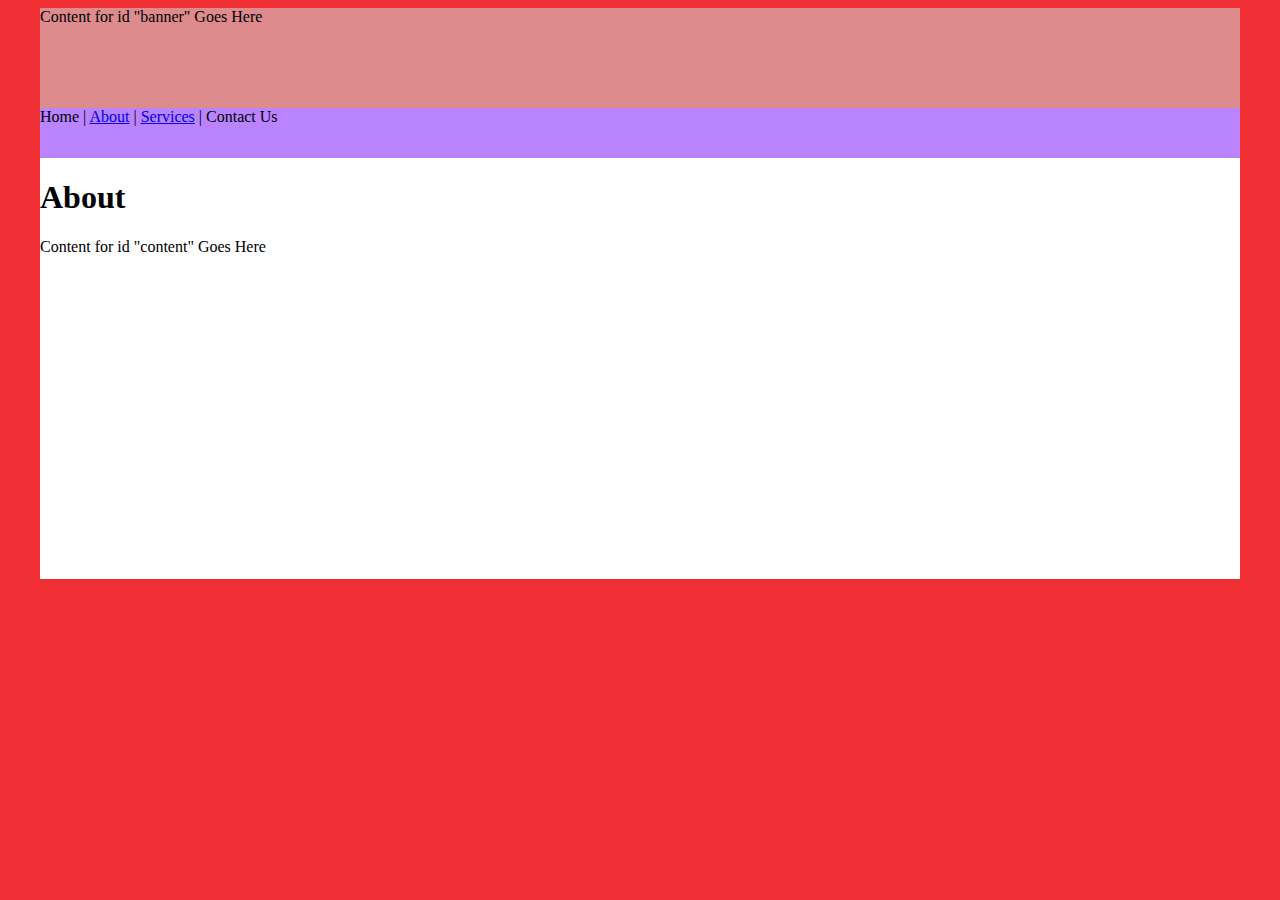
==== about.html @ e11bdc85 "3" ====
<!doctype html>
<html><!-- InstanceBegin template="/Templates/Freelance.dwt" codeOutsideHTMLIsLocked="false" -->
<head>
<meta charset="utf-8">
<!-- InstanceBeginEditable name="doctitle" -->
<title>Freelance</title>
<!-- InstanceEndEditable -->
<!-- InstanceBeginEditable name="head" -->
<!-- InstanceEndEditable -->
<link href="styles/freelancestyles.css" rel="stylesheet" type="text/css">

</head>

<body>
<div id="wrapper">
<div id="banner">Content for  id "banner" Goes Here</div>
<div id="nav"> Home | <a href="about.html">About</a> | <a href="services.html">Services</a> | Contact Us</div>
	
<div id="content">
	<!-- InstanceBeginEditable name="Content" -->
		
 	<h1>About</h1>
 	<p>Content for  id "content" Goes Here</p>
	<!-- InstanceEndEditable -->
</div>
	
	
	
<div>



</body>
<!-- InstanceEnd --></html>
---- styles/freelancestyles.css ----
@charset "utf-8";
body {
    background-color: #EF2F33;
}
#wrapper {
    background-color: #FFFFFF;
    margin: auto;
    width: 1200px;
}
#banner {
    background-color: #DD8B8D;
    height: 100px;
}
#nav {
    background-color: #BA83FF;
    height: 50px;
}
#content {
    background-color: #FFFFFF;
    min-height: 400px;
}
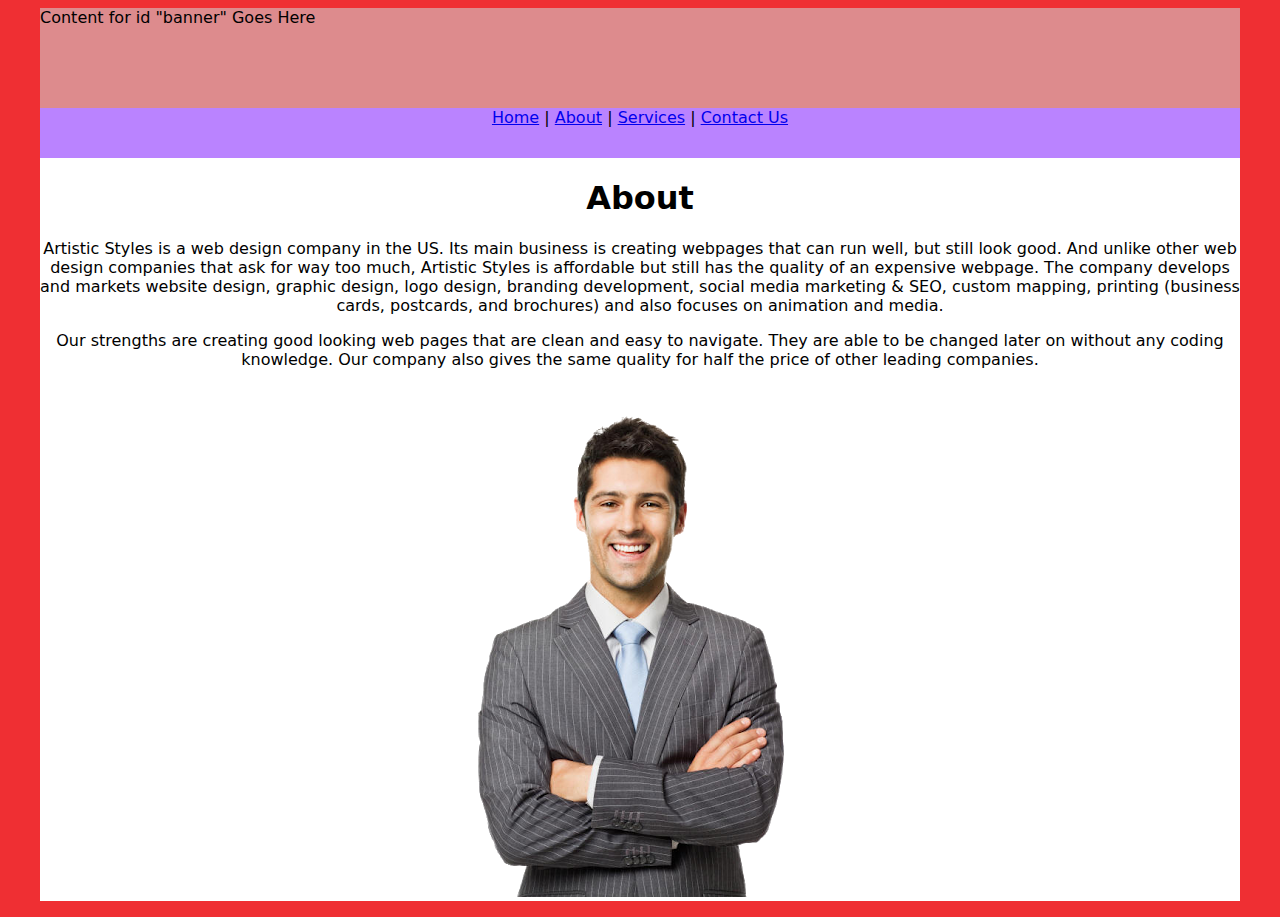
==== commit 882d4089: "first" ====
--- a/about.html
+++ b/about.html
@@ -14,13 +14,16 @@
 <body>
 <div id="wrapper">
 <div id="banner">Content for  id "banner" Goes Here</div>
-<div id="nav"> Home | <a href="about.html">About</a> | <a href="services.html">Services</a> | Contact Us</div>
+<div id="nav"> <a href="index.html">Home</a> | <a href="about.html">About</a> | <a href="services.html">Services</a> | <a href="contact.html">Contact Us</a></div>
 	
 <div id="content">
 	<!-- InstanceBeginEditable name="Content" -->
 		
  	<h1>About</h1>
- 	<p>Content for  id "content" Goes Here</p>
+ 	<p>	Artistic Styles is a web  design company in the US. Its main business is creating webpages that can run  well, but still look good. And unlike other web design companies that ask for  way too much, Artistic Styles is affordable but still has the quality of an  expensive webpage. The company develops and markets website design, graphic  design, logo design, branding development, social media marketing &amp; SEO,  custom mapping, printing (business cards, postcards, and brochures) and also  focuses on animation and media.</p>
+ 	<p>Our strengths are  creating good looking web pages that are clean and easy to navigate. They are  able to be changed later on without any coding knowledge. Our company also  gives the same quality for half the price of other leading companies.</p>
+	<p><img src="images/businessman.png" width="512" height="512" alt=""/><br>
+    </p>
 	<!-- InstanceEndEditable -->
 </div>
 	
--- a/styles/freelancestyles.css
+++ b/styles/freelancestyles.css
@@ -1,6 +1,9 @@
 @charset "utf-8";
 body {
     background-color: #EF2F33;
+    font-style: normal;
+    font-weight: 400;
+    font-family: "Lucida Grande", "Lucida Sans Unicode", "Lucida Sans", "DejaVu Sans", Verdana, sans-serif;
 }
 #wrapper {
     background-color: #FFFFFF;
@@ -10,12 +13,30 @@
 #banner {
     background-color: #DD8B8D;
     height: 100px;
+	width: 1200px;
 }
 #nav {
     background-color: #BA83FF;
     height: 50px;
+    text-align: center;
+    width: 1200px;
 }
 #content {
     background-color: #FFFFFF;
     min-height: 400px;
+    width: 1200px;
+    text-align: center;
 }
+#businessman {
+    float: right;
+    text-align: left;
+
+}
+map {
+    float: right;
+    clear: right;
+}
+sale {
+
+
+}
